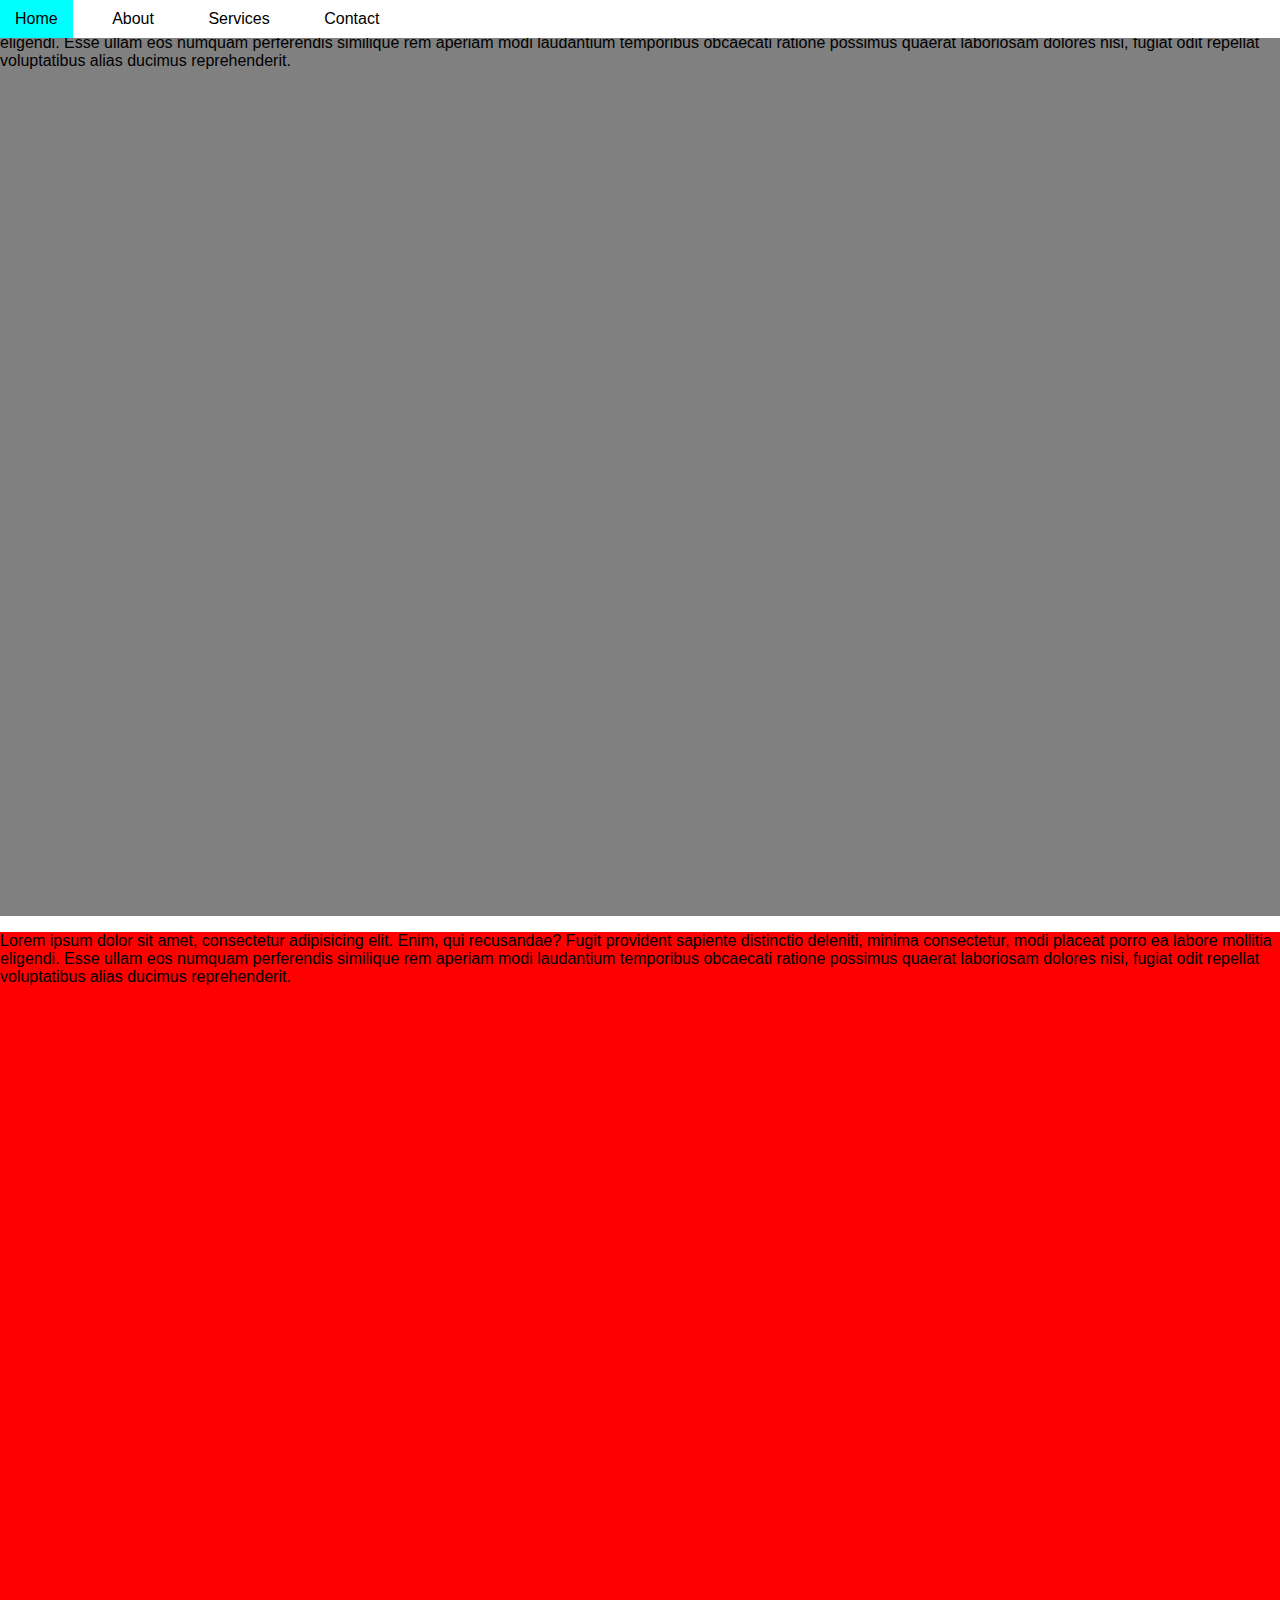
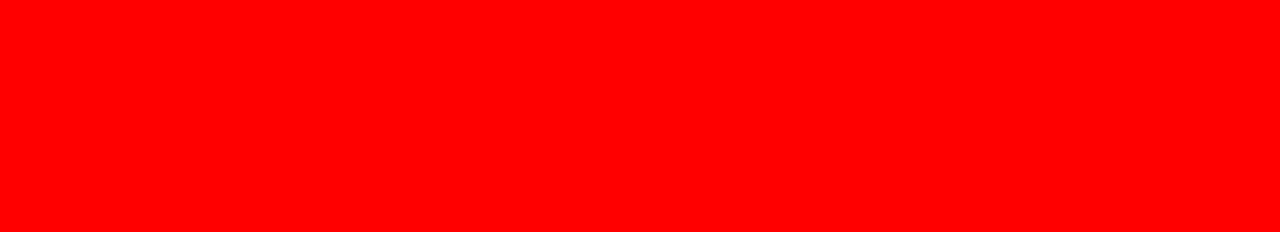
==== task_1/index.html @ 53ad2449 "task_1 completed" ====
<!DOCTYPE html>
<html>
<head>
<title>Interactive Navigation Menu</title>
<link rel="stylesheet" href="style.css">
</head>
<body>

<nav id="navbar">
  <ul>
    <li><a href="#">Home</a></li>
    <li><a href="#">About</a></li>
    <li><a href="#">Services</a></li>
    <li><a href="#">Contact</a></li>
  </ul>
</nav>

<main>
  </main>
<div class="Page1">
    <p>Lorem ipsum dolor sit amet, consectetur adipisicing elit. Enim, qui recusandae? Fugit provident sapiente distinctio deleniti, minima consectetur, modi placeat porro ea labore mollitia eligendi. Esse ullam eos numquam perferendis similique rem aperiam modi laudantium temporibus obcaecati ratione possimus quaerat laboriosam dolores nisi, fugiat odit repellat voluptatibus alias ducimus reprehenderit.</p>
</div>
<div class="Page2">
    <p>Lorem ipsum dolor sit amet, consectetur adipisicing elit. Enim, qui recusandae? Fugit provident sapiente distinctio deleniti, minima consectetur, modi placeat porro ea labore mollitia eligendi. Esse ullam eos numquam perferendis similique rem aperiam modi laudantium temporibus obcaecati ratione possimus quaerat laboriosam dolores nisi, fugiat odit repellat voluptatibus alias ducimus reprehenderit.</p>
</div>
<script src="index.js"></script>
</body>
</html>
---- task_1/style.css ----
body {
    margin: 0;
    font-family: sans-serif;
  }
  
  #navbar {
    position: fixed;
    top: 0;
    left: 0;
    width: 100%;
    background-color: #fff; /* Initial background color */
    transition: background-color 0.3s ease-in-out;
    z-index: 100; /* Ensure it stays on top of other content */
  }
  
  #navbar ul {
    list-style: none;
    padding: 0;
    margin: 0;
  }
  
  #navbar li {
    display: inline-block;
    margin-right: 20px;
  }
  
  #navbar a {
    text-decoration: none;
    color: #000;
    padding: 10px 15px;
    display: block;
  }
  
  #navbar a:hover {
    background-color: aqua; /* Hover effect */
  }
  
  /* Style for scrolled state (adjust colors as needed) */
  #navbar.scrolled {
    background-color: #f5f5f5;
  }
  .Page1 {
       height: 100vh;
       width: 100%;
       background-color: grey;
  }
  .Page2 {
    height: 100vh;
    width: 100%;
    background-color: red;
}
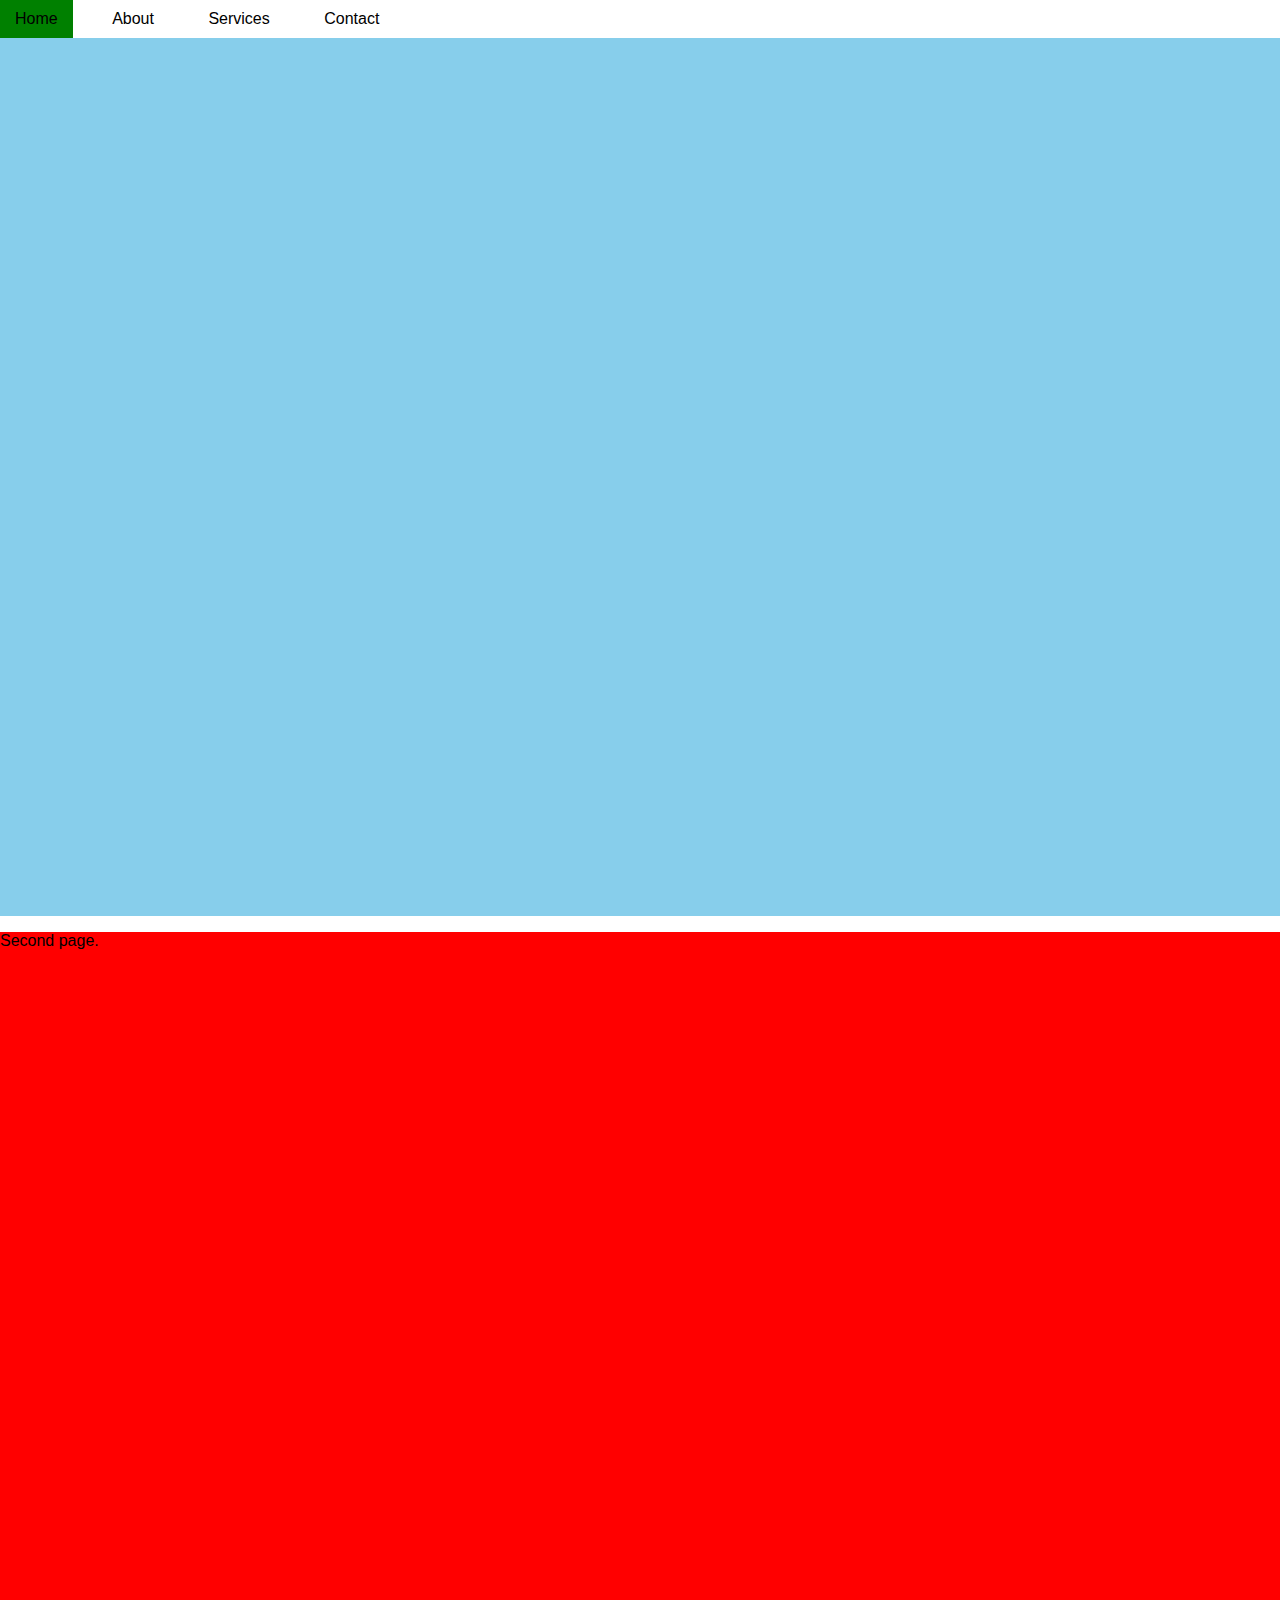
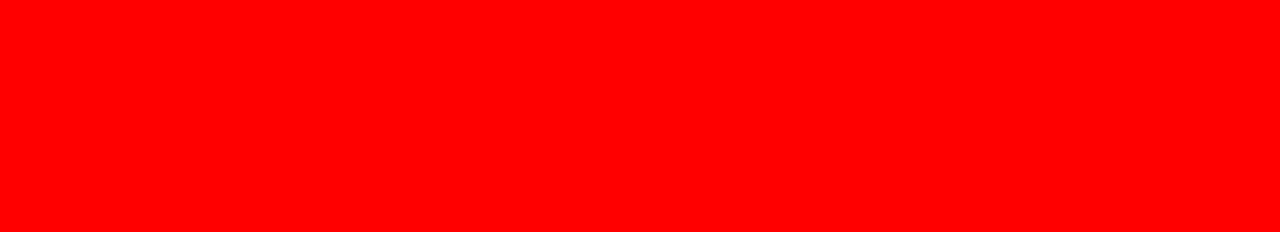
==== commit bbad38f3: "task_1 Updated" ====
--- a/task_1/index.html
+++ b/task_1/index.html
@@ -18,10 +18,10 @@
 <main>
   </main>
 <div class="Page1">
-    <p>Lorem ipsum dolor sit amet, consectetur adipisicing elit. Enim, qui recusandae? Fugit provident sapiente distinctio deleniti, minima consectetur, modi placeat porro ea labore mollitia eligendi. Esse ullam eos numquam perferendis similique rem aperiam modi laudantium temporibus obcaecati ratione possimus quaerat laboriosam dolores nisi, fugiat odit repellat voluptatibus alias ducimus reprehenderit.</p>
+    <p>First Page.</p>
 </div>
 <div class="Page2">
-    <p>Lorem ipsum dolor sit amet, consectetur adipisicing elit. Enim, qui recusandae? Fugit provident sapiente distinctio deleniti, minima consectetur, modi placeat porro ea labore mollitia eligendi. Esse ullam eos numquam perferendis similique rem aperiam modi laudantium temporibus obcaecati ratione possimus quaerat laboriosam dolores nisi, fugiat odit repellat voluptatibus alias ducimus reprehenderit.</p>
+    <p>Second page.</p>
 </div>
 <script src="index.js"></script>
 </body>
--- a/task_1/style.css
+++ b/task_1/style.css
@@ -32,7 +32,7 @@
   }
   
   #navbar a:hover {
-    background-color: aqua; /* Hover effect */
+    background-color: green; /* Hover effect */
   }
   
   /* Style for scrolled state (adjust colors as needed) */
@@ -42,7 +42,7 @@
   .Page1 {
        height: 100vh;
        width: 100%;
-       background-color: grey;
+       background-color: skyblue;
   }
   .Page2 {
     height: 100vh;
